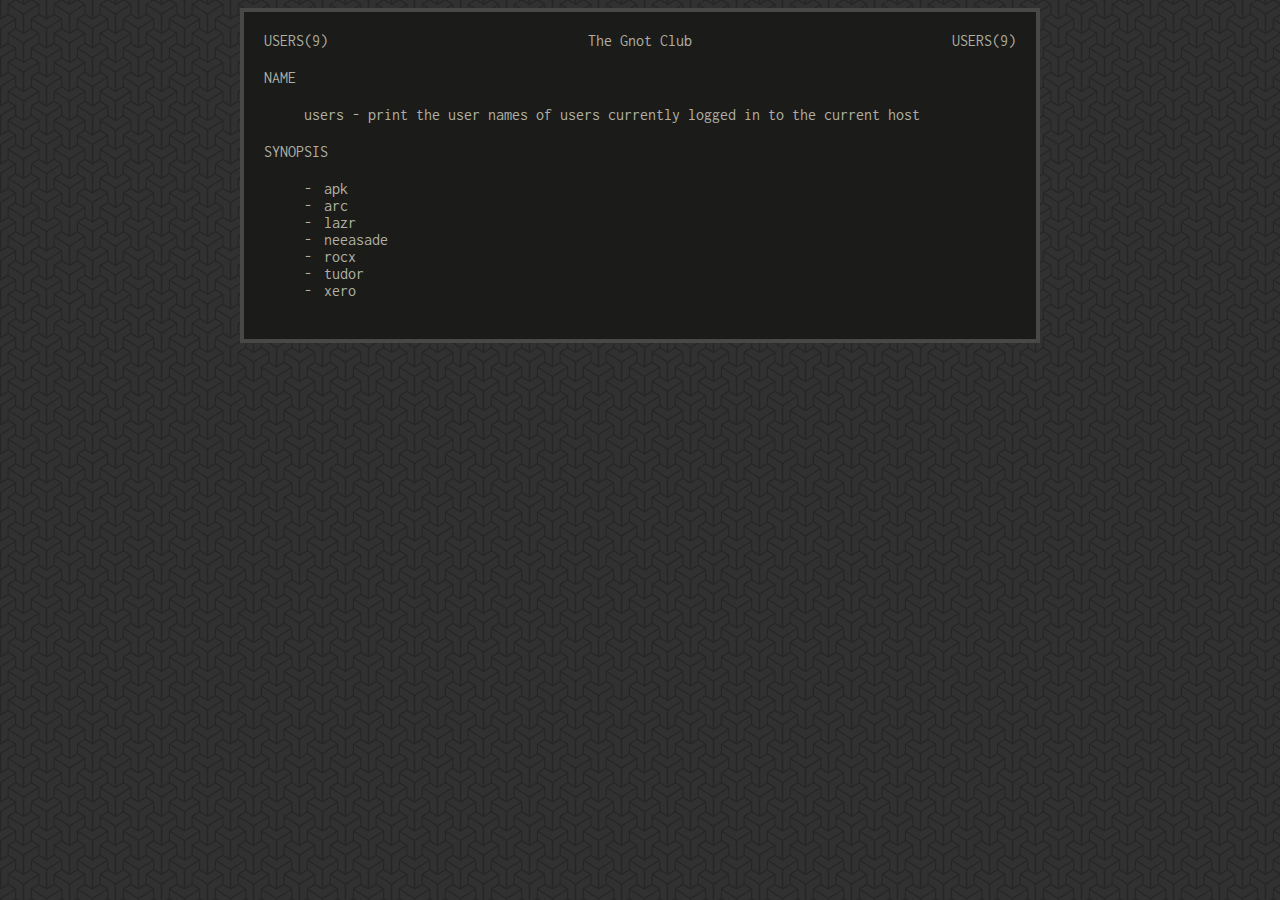
==== users/index.html @ f37db6bf "draft" ====
<!DOCTYPE html>
<html>
	
<head>
	
	<title>The Gnot Club ━ users</title>
	<meta charset="utf-8">
    <meta name="author" content="Members of The Gnot Club">
    <meta name="description" content="">
    <meta name="keywords" content="">
    <meta name="generator" content="Orator">
    <meta name="viewport" content="width=device-width, initial-scale=1">
	<link rel="stylesheet" href="/css/main.css">
	<link rel="stylesheet" href="/css/md.css">
	
</head>


	
	
	
	<body>
		<div class="container">
			<main class="terminal">
				<div class="row">
					<div class="col col-left">
						USERS(9)
					</div>
					<div class="col col-mid"><a class="no-dec" href="/">The Gnot Club</a></div>
					<div class="col col-right">
						USERS(9)
					</div>
				</div>

				<p>NAME</p>

<div class="manp">
users - print the user names of users currently logged in to
the current host
</div>

<p>SYNOPSIS</p>

<div class="manp">
<ul>
    <li>apk</li>
    <li>arc</li>
    <li>lazr</li>
    <li>neeasade</li>
    <li>rocx</li>
    <li>tudor</li>
    <li>xero</li>
</ul>
</div>

			</main>
		</div>
	</body>
</html>
---- css/main.css ----
@import 'https://fonts.googleapis.com/css?family=Inconsolata';
/* Ionica Bizau's gridly */
.row{display:flex}.col{flex:1}@media(max-width:48em){.row{flex-direction:column}.col{flex:0 0 100%}}

body {
	background-image: url("/bg.png");
	background-repeat: repeat;
	color: #b0b0a2;
	font-size: 14pt;
}

a,
a:link,
a:visited,
a:hover,
a:active {
	color: #b0b0a2;
}

.no-dec {
	text-decoration: none;
}

ul>li:after {
	content: "-";
}

.container {
	max-width: 800px;
	margin: auto;
}

.terminal {
	color: #b0b0a2;
	background-color: #1b1b1a;
	border: 4px solid #484847;
	padding: 20px;
	display: block;
	font-family: Inconsolata, monospace;
	font-size: 12pt;
}

.terminal:hover {
	border: 4px solid #566e6b;
}

.col-left {
	text-align: left;
}

.col-mid {
	text-align: center;
}

.col-right {
	text-align: right;
}

.manp {
	padding-left: 40px;
}

::selection {
	background: #b0b0a2
}

::-moz-selection {
	background: #b0b0a2;
}
---- css/md.css ----
/**
 * code by https://github.com/mrcoles/markdown-css
 * with some modifications
 */

.hack,
h1,
h2,
h3,
h4,
h5,
h6,
code,
blockquote,
em,
strong,
code {
  font-size: 1rem;
  font-style: normal;
  font-family: Menlo, Monaco, Lucida Console, Liberation Mono, DejaVu Sans Mono, Bitstream Vera Sans Mono, Courier New, monospace, serif;
}

code,
blockquote,
em,
strong,
code {
  line-height: 20px;
}

h1,
h2,
h3,
h4,
h5,
h6,
code,
blockquote,
ol,
ul,
li,
p,
section,
header,
footer {
  float: none;
  margin: 0;
  padding: 0;
}
h1,
p,
ul,
ol,
blockquote {
  margin-top: 20px;
  margin-bottom: 20px;
}
h1 {
  position: relative;
  display: inline-block;
  display: table-cell;
  padding: 20px 0 30px;
  margin: 0;
  overflow: hidden;
}
h1:after {
  content: "====================================================================================================";
  position: absolute;
  bottom: 10px;
  left: 0;
}
h1 + * {
  margin-top: 0;
}
h2,
h3,
h4,
h5,
h6 {
  position: relative;
  margin-bottom: 1.75rem;
}

h2:before,
h3:before,
h4:before,
h5:before,
h6:before {
  display: inline;
}
h2:before {
  content: "## ";
}
h3:before {
  content: "### ";
}
h4:before {
  content: "#### ";
}
h5:before {
  content: "##### ";
}
h6:before {
  content: "###### ";
}
li {
  position: relative;
  display: block;
  padding-left: 20px;
}
li:after {
  position: absolute;
  top: 0;
  left: 0;
}
ul > li:after {
  content: "-";
}
ol {
  counter-reset: ol;
}
ol > li:after {
  content: counter(ol) ".";
  counter-increment: ol;
}
blockquote {
  position: relative;
  padding-left: 17px;
  padding-left: 2ch;
  overflow: hidden;
}
blockquote:after {
  content: ">\A>\A>\A>\A>\A>\A>\A>\A>\A>\A>\A>\A>\A>\A>\A>\A>\A>\A>\A>\A>\A>\A>\A>\A>\A>\A>\A>\A>\A>\A>\A>\A>\A>\A>\A>\A>\A>\A>\A>\A>\A>\A>\A>\A>\A>\A>\A>\A>\A>\A>\A>\A>\A>\A>\A>\A>\A>\A>\A>\A>\A>\A>\A>\A>\A>\A>\A>\A>\A>\A>\A>\A>\A>\A>\A>\A>\A>\A>\A>\A>\A>\A>\A>\A>\A>\A>\A>\A>\A>\A>\A>\A>\A>\A>\A>\A>\A>\A>\A>";
  white-space: pre;
  position: absolute;
  top: 0;
  left: 0;
  line-height: 20px;
}
em:before,
em:after {
  content: "*";
  display: inline;
}
pre code:before,
pre code:after {
  content: '';
}
code {
  font-weight: 700;
}
code:before,
code:after {
  content: "`";
  display: inline;
}

hr {
  position: relative;
  height: 20px;
  overflow: hidden;
  border: 0;
  margin: 20px 0;
}
hr:after {
  content: "----------------------------------------------------------------------------------------------------";
  position: absolute;
  top: 0;
  left: 0;
  line-height: 20px;
  width: 100%;
  word-wrap: break-word;
}
@-moz-document url-prefix() {
  h1 {
    display: block;
  }
}
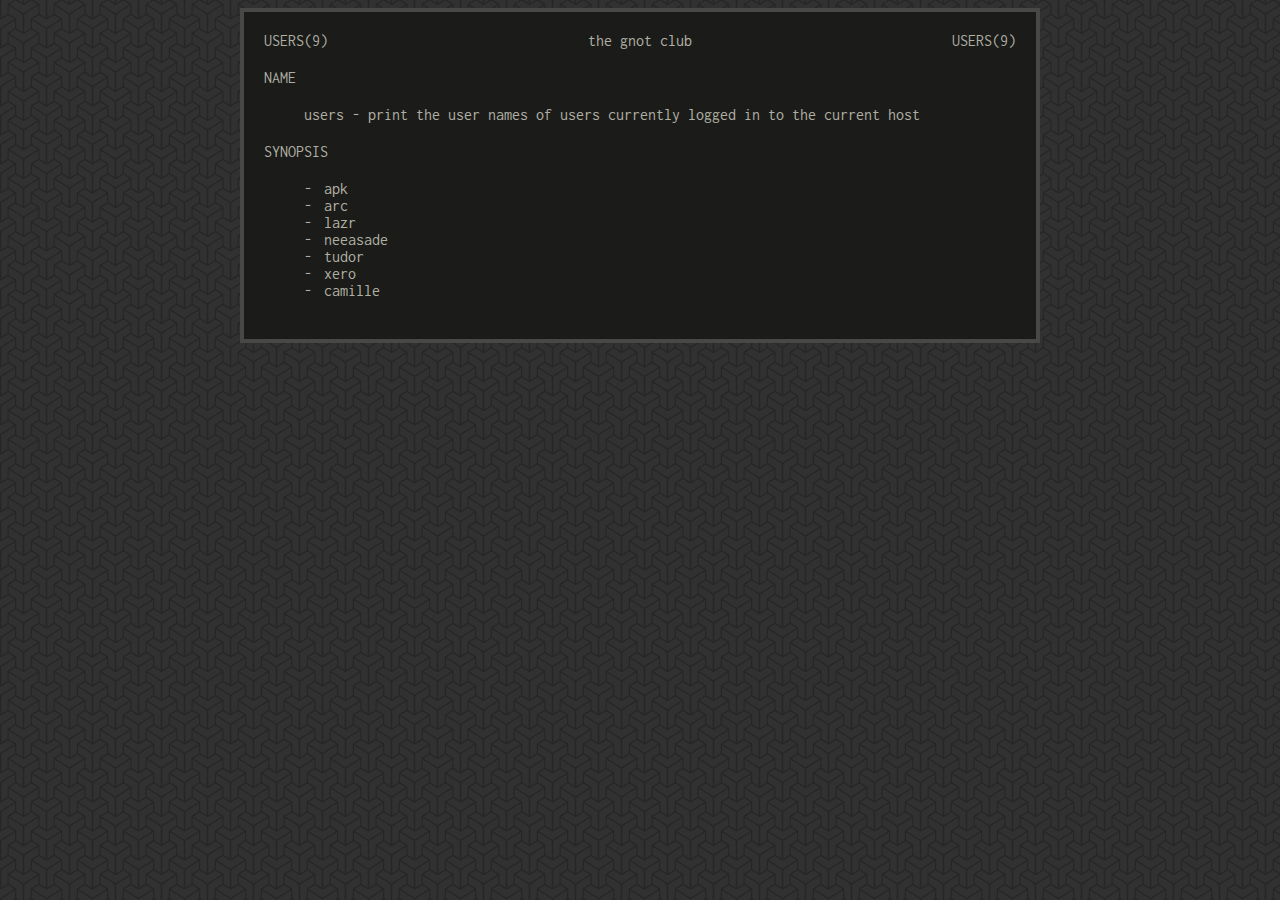
==== commit 3c87da15: "play this record" ====
--- a/users/index.html
+++ b/users/index.html
@@ -4,9 +4,9 @@
 	
 <head>
 	
-	<title>The Gnot Club ━ users</title>
+	<title>the gnot club ━ users</title>
 	<meta charset="utf-8">
-    <meta name="author" content="Members of The Gnot Club">
+    <meta name="author" content="Members of the gnot club">
     <meta name="description" content="">
     <meta name="keywords" content="">
     <meta name="generator" content="Orator">
@@ -27,7 +27,7 @@
 					<div class="col col-left">
 						USERS(9)
 					</div>
-					<div class="col col-mid"><a class="no-dec" href="/">The Gnot Club</a></div>
+					<div class="col col-mid"><a class="no-dec" href="/">the gnot club</a></div>
 					<div class="col col-right">
 						USERS(9)
 					</div>
@@ -48,9 +48,9 @@
     <li>arc</li>
     <li>lazr</li>
     <li>neeasade</li>
-    <li>rocx</li>
     <li>tudor</li>
     <li>xero</li>
+    <li>camille</li>
 </ul>
 </div>
 
